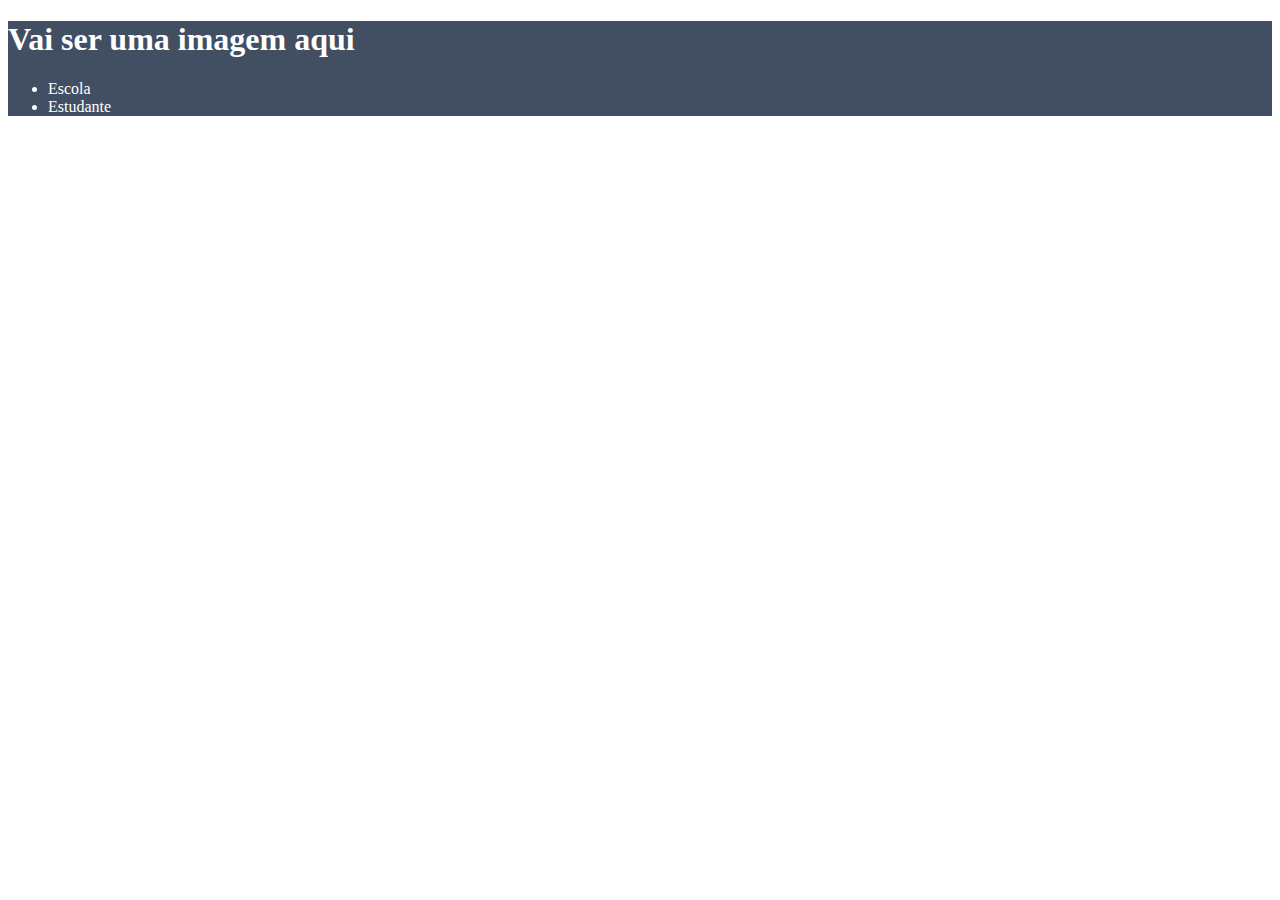
==== vitoria/index.html @ f779f54d "Add files via upload" ====
<!DOCTYPE html>
<html lang="en">
<head>
    <meta charset="UTF-8">
    <meta http-equiv="X-UA-Compatible" content="IE=edge">
    <meta name="viewport" content="width=device-width, initial-scale=1.0">
    <title>Document</title>
    <link rel="stylesheet" href="style.css">
</head>
<body>
    <header>
        <h1>Vai ser uma imagem aqui</h1>
        <ul>
            <li>Escola</li>
            <li>Estudante</li>
        </ul>
    </header>

</body>
</html>
---- vitoria/style.css ----
header {
    background-color: #424E61;
    color: white;
}
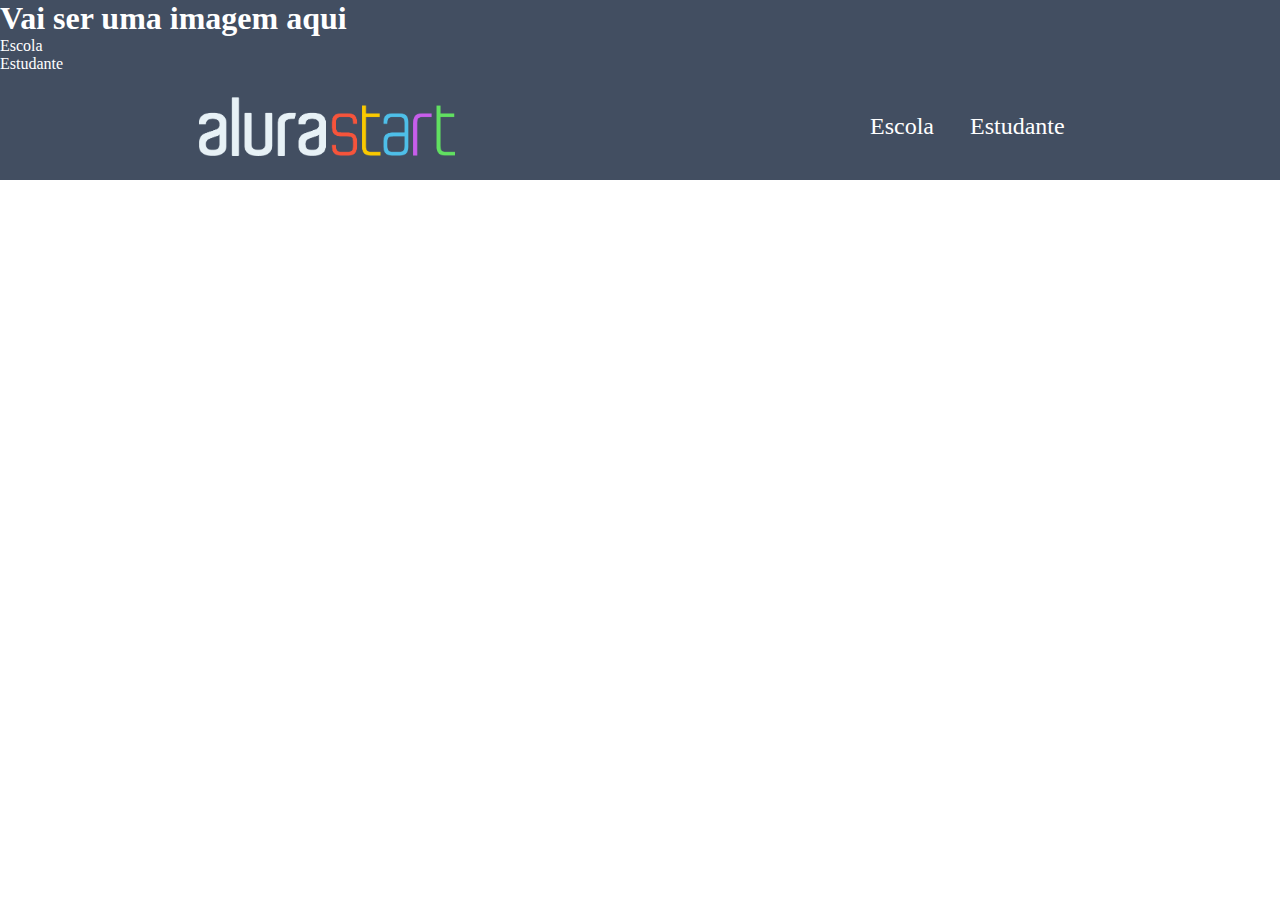
==== commit 7b389109: "Add files via upload" ====
--- a/vitoria/index.html
+++ b/vitoria/index.html
@@ -18,4 +18,21 @@
 
 </body>
 </html>
-
+<html lang="en">
+<head>
+    <meta charset="UTF-8">
+    <meta http-equiv="X-UA-Compatible" content="IE=edge">
+    <meta name="viewport" content="width=device-width, initial-scale=1.0">
+    <title>Document</title>
+    <link rel="stylesheet" href="style.css">
+</head>
+<body>
+    <header class="cabecalho">
+        <img class="cabecalho-imagem" src="alurastart logo.png" alt="logo da alura start">
+        <ul class="cabecalho-lista">
+            <li class="cabecalho-lista-item">Escola</li>
+            <li class="cabecalho-lista-item">Estudante</li>
+        </ul>
+    </header>
+</body>
+</html>
--- a/vitoria/style.css
+++ b/vitoria/style.css
@@ -2,3 +2,26 @@
     background-color: #424E61;
     color: white;
 }
+*{
+    margin: 0;
+    padding: 0;
+}
+
+.cabecalho {
+    background-color: #424E61;
+    color: white;
+    display: flex;
+    justify-content: space-around;
+    align-items: center;
+    padding: 24px 0;
+}
+
+.cabecalho-imagem{
+    width: 20%;
+}
+
+.cabecalho-lista-item{
+    display: inline-block;
+    margin: 0 16px;
+    font-size: 24px;
+}
--- a/vitoria/style.css
+++ b/vitoria/style.css
@@ -2,3 +2,26 @@
     background-color: #424E61;
     color: white;
 }
+*{
+    margin: 0;
+    padding: 0;
+}
+
+.cabecalho {
+    background-color: #424E61;
+    color: white;
+    display: flex;
+    justify-content: space-around;
+    align-items: center;
+    padding: 24px 0;
+}
+
+.cabecalho-imagem{
+    width: 20%;
+}
+
+.cabecalho-lista-item{
+    display: inline-block;
+    margin: 0 16px;
+    font-size: 24px;
+}
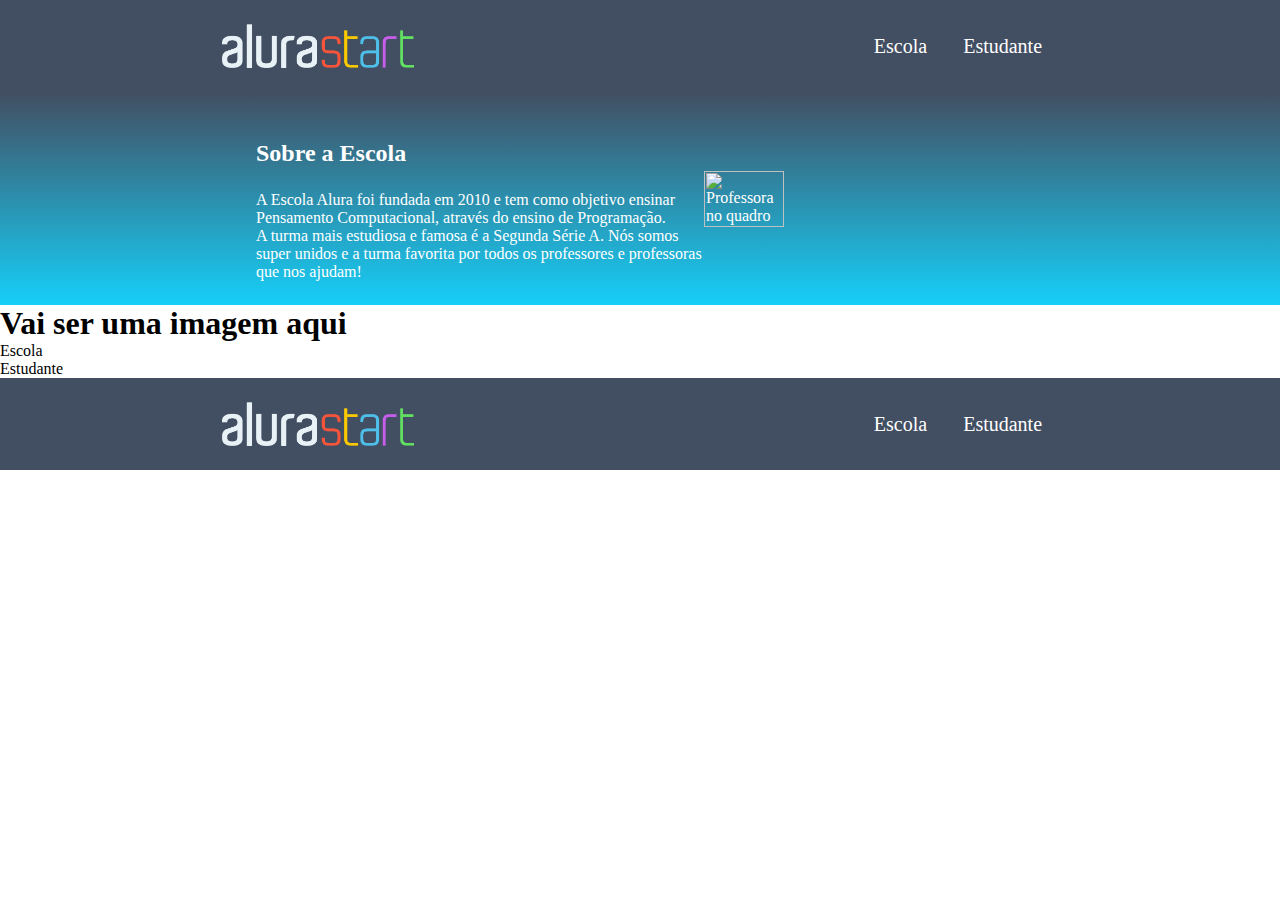
==== commit 19ab0daa: "Add files via upload" ====
--- a/vitoria/index.html
+++ b/vitoria/index.html
@@ -1,23 +1,3 @@
-<!DOCTYPE html>
-<html lang="en">
-<head>
-    <meta charset="UTF-8">
-    <meta http-equiv="X-UA-Compatible" content="IE=edge">
-    <meta name="viewport" content="width=device-width, initial-scale=1.0">
-    <title>Document</title>
-    <link rel="stylesheet" href="style.css">
-</head>
-<body>
-    <header>
-        <h1>Vai ser uma imagem aqui</h1>
-        <ul>
-            <li>Escola</li>
-            <li>Estudante</li>
-        </ul>
-    </header>
-
-</body>
-</html>
 <html lang="en">
 <head>
     <meta charset="UTF-8">
@@ -34,5 +14,31 @@
             <li class="cabecalho-lista-item">Estudante</li>
         </ul>
     </header>
-</body>
+
+
+    <section class="escola">
+        <div class="escola-div-conteudo">
+            <h2 class="escola-titulo">Sobre a Escola</h2>
+            <p class="escola-texto-um">A Escola Alura foi fundada em 2010 e tem como objetivo ensinar Pensamento Computacional, através do ensino de  Programação.</p>
+            <p class="escola-texto-dois">A turma mais estudiosa e famosa é a Segunda Série A. Nós somos super unidos e a turma favorita por todos os professores e professoras que nos ajudam!</p>
+        </div>
+        <img class="escola-imagem" src="Formula-bro.png" alt="Professora no quadro">
+    </section>
+</body><link rel="stylesheet" href="style.css">
+</head>
+<body>
+    <header>
+        <h1>Vai ser uma imagem aqui</h1>
+        <ul>
+            <li>Escola</li>
+            <li>Estudante</li>
+    <header class="cabecalho">
+        <img class="cabecalho-imagem" src="alurastart logo.png" alt="logo da alura start">
+        <ul class="cabecalho-lista">
+            <li class="cabecalho-lista-item">Escola</li>
+            <li class="cabecalho-lista-item">Estudante</li>
+        </ul>
+    </header>
+
+
 </html>
--- a/vitoria/style.css
+++ b/vitoria/style.css
@@ -1,8 +1,4 @@
-header {
-    background-color: #424E61;
-    color: white;
-}
-*{
+* {
     margin: 0;
     padding: 0;
 }
@@ -17,11 +13,31 @@
 }
 
 .cabecalho-imagem{
-    width: 20%;
+    width: 15%;
 }
 
 .cabecalho-lista-item{
     display: inline-block;
     margin: 0 16px;
-    font-size: 24px;
+    font-size: 20px;
 }
+
+.escola-imagem{
+    width: 25%;
+}
+
+.escola{
+    background-image: linear-gradient(#424E61,#16CFF8);
+    color:white;
+    display: flex;
+    justify-content: center;
+    align-items: center;
+    padding: 24px 0;
+}
+
+.escola-div-conteudo{
+    width: 35%;
+}
+.escola-titulo{
+    padding: 24px 0;
+}
--- a/vitoria/style.css
+++ b/vitoria/style.css
@@ -1,8 +1,4 @@
-header {
-    background-color: #424E61;
-    color: white;
-}
-*{
+* {
     margin: 0;
     padding: 0;
 }
@@ -17,11 +13,31 @@
 }
 
 .cabecalho-imagem{
-    width: 20%;
+    width: 15%;
 }
 
 .cabecalho-lista-item{
     display: inline-block;
     margin: 0 16px;
-    font-size: 24px;
+    font-size: 20px;
 }
+
+.escola-imagem{
+    width: 25%;
+}
+
+.escola{
+    background-image: linear-gradient(#424E61,#16CFF8);
+    color:white;
+    display: flex;
+    justify-content: center;
+    align-items: center;
+    padding: 24px 0;
+}
+
+.escola-div-conteudo{
+    width: 35%;
+}
+.escola-titulo{
+    padding: 24px 0;
+}
